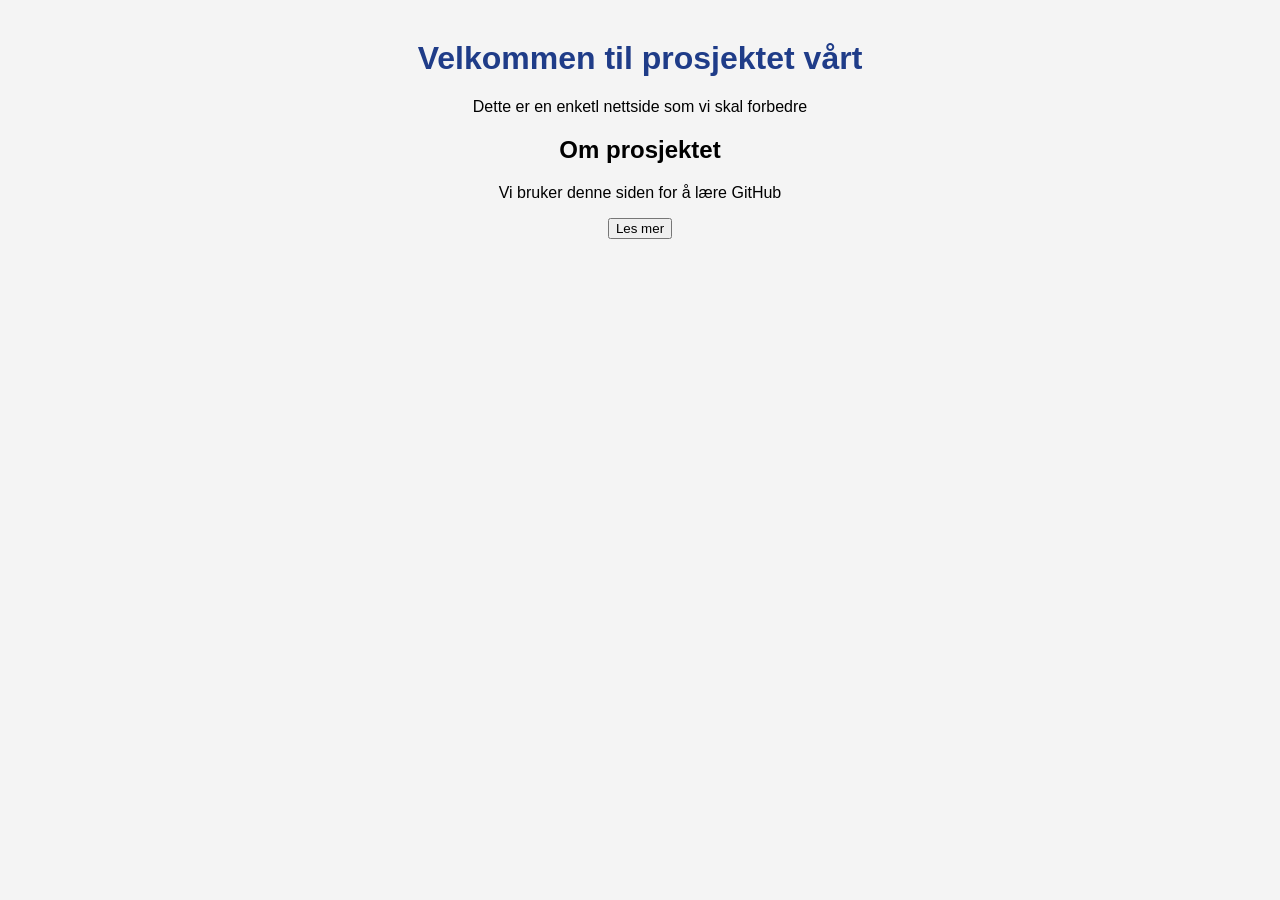
==== github-testing/index.html @ d5fc62ae "del 2 start" ====
<!DOCTYPE html>
<html lang="en">
<head>
    <meta charset="UTF-8">
    <meta name="viewport" content="width=device-width, initial-scale=1.0">
    <title>GitHub-testing</title>
    <link rel="stylesheet" href="style.css">
</head>
<body>
   <div class="container">
       <h1>Velkommen til prosjektet vårt</h1>
       <p>Dette er en enketl nettside som vi skal forbedre</p>

       <div class="box">
        <h2>Om prosjektet</h2>
        <p>Vi bruker denne siden for å lære GitHub</p>
       </div>

       <button>Les mer</button>
   </div>
</body>
</html>
---- github-testing/style.css ----
body {
font-family: Arial;
background-color: #f4f4f4;
margin: 0;
}
.container {
width: 80%;
margin: 40px auto;
text-align: center;
}
h1 {
color: #1f3c88;
}
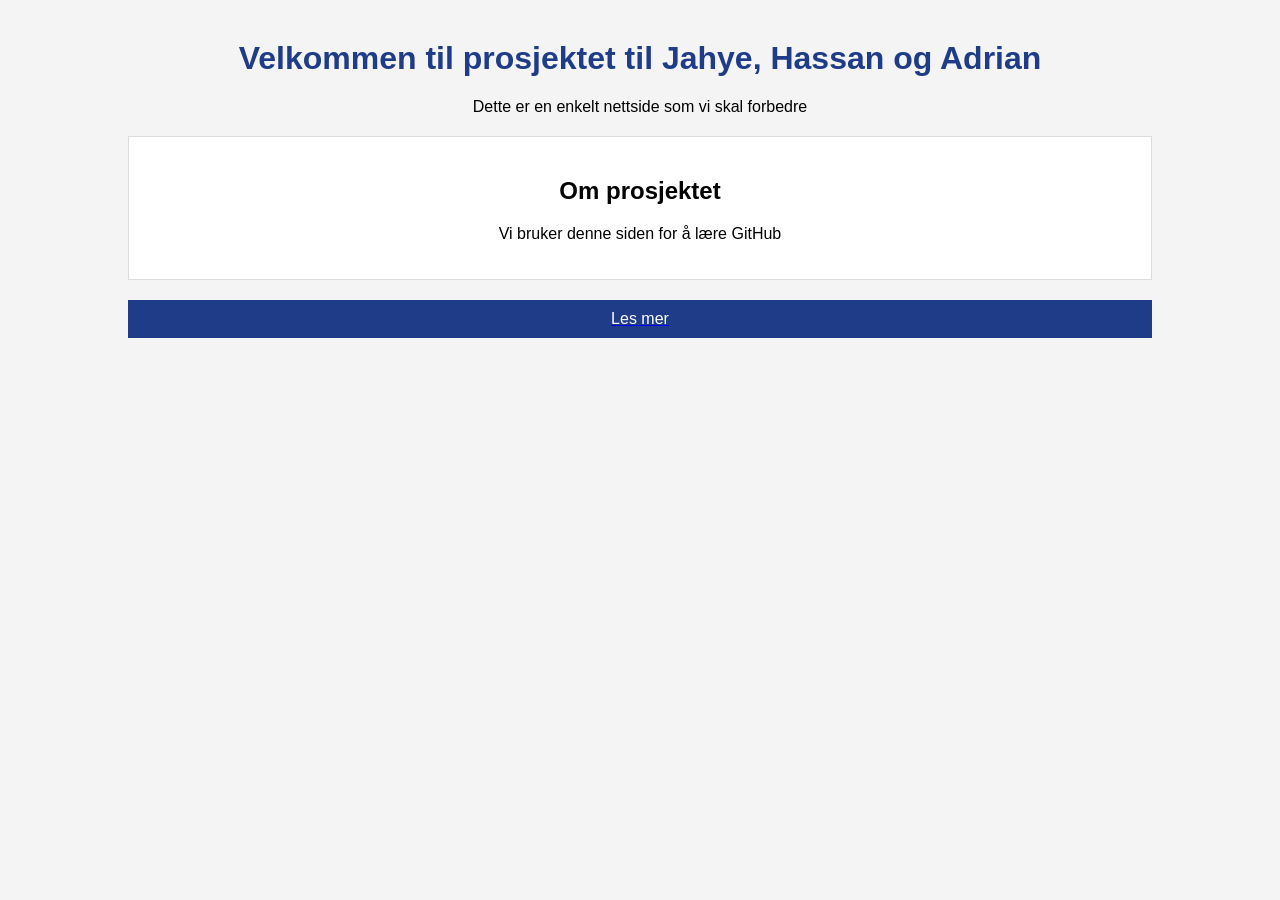
==== commit 8315fc40: "endret på strukur, oppdatert ui og lenke til en annen nettside endret på strukur for å gjøre den mer" ====
--- a/github-testing/index.html
+++ b/github-testing/index.html
@@ -8,15 +8,17 @@
 </head>
 <body>
    <div class="container">
-       <h1>Velkommen til prosjektet vårt</h1>
-       <p>Dette er en enketl nettside som vi skal forbedre</p>
+       <h1>Velkommen til prosjektet til Jahye, Hassan og Adrian</h1>
+       <p>Dette er en enkelt nettside som vi skal forbedre</p>
 
        <div class="box">
         <h2>Om prosjektet</h2>
         <p>Vi bruker denne siden for å lære GitHub</p>
        </div>
 
-       <button>Les mer</button>
-   </div>
+       <a href="/github-testing/lesmer.html">
+        <div class="button">Les mer</div>
+        </a>
+    </div>
 </body>
 </html>
--- a/github-testing/style.css
+++ b/github-testing/style.css
@@ -3,11 +3,29 @@
 background-color: #f4f4f4;
 margin: 0;
 }
+
 .container {
 width: 80%;
 margin: 40px auto;
 text-align: center;
 }
+
 h1 {
 color: #1f3c88;
+}
+.box {
+background-color: #fff;
+border: 1px solid #ddd;
+padding: 20px;
+margin: 20px 0;
+}
+.button {
+background-color: #1f3c88;
+color: #fff;
+border: none;
+padding: 10px 20px;
+cursor: pointer;
+}
+.button:hover {
+background-color: #1a2a5b;
 }
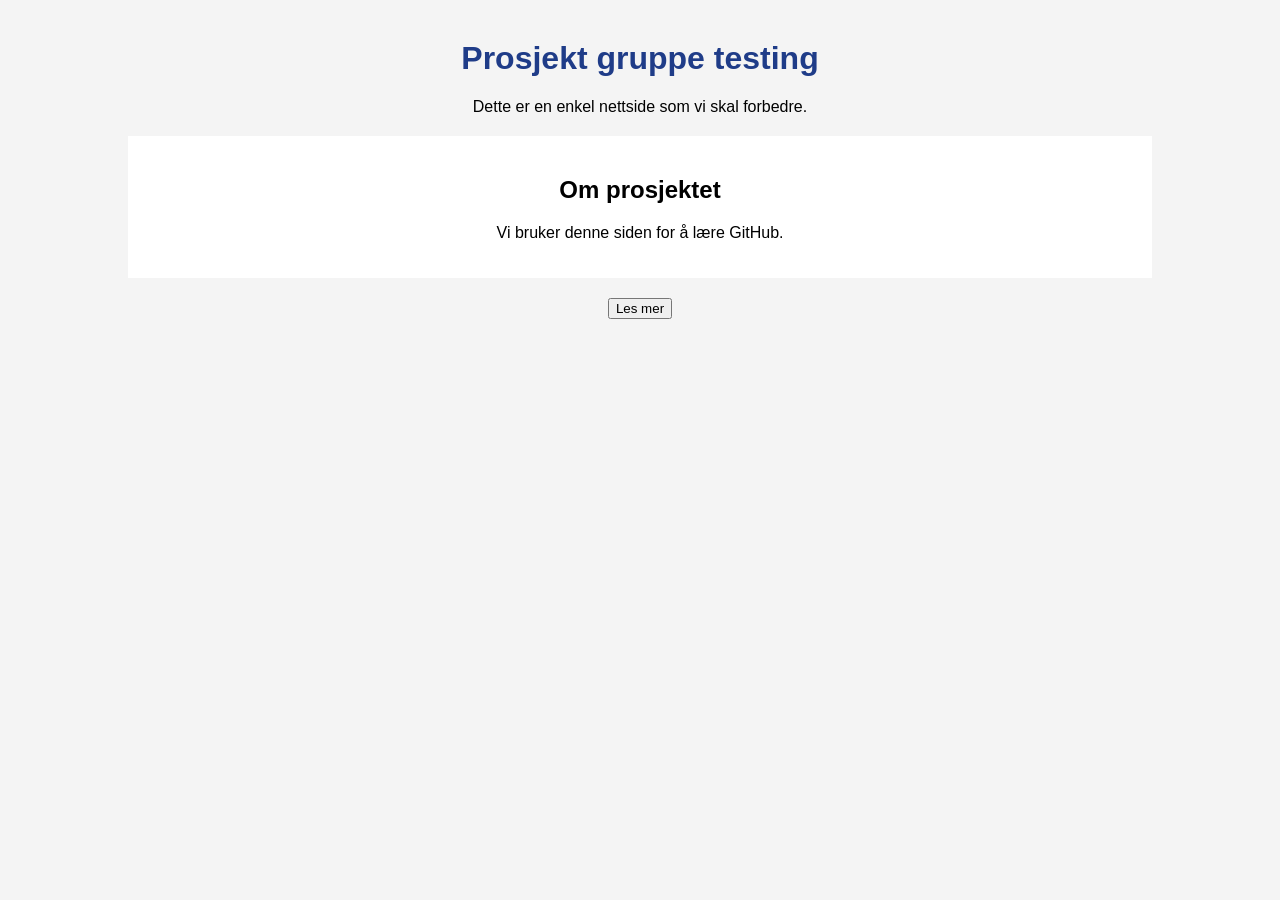
==== commit b435b03e: "Endret overskrift Bytta navn på overskriften i netsiden" ====
--- a/github-testing/index.html
+++ b/github-testing/index.html
@@ -1,24 +1,21 @@
 <!DOCTYPE html>
-<html lang="en">
+<html lang="no">
 <head>
-    <meta charset="UTF-8">
-    <meta name="viewport" content="width=device-width, initial-scale=1.0">
-    <title>GitHub-testing</title>
-    <link rel="stylesheet" href="style.css">
+<meta charset="UTF-8">
+<title>GitHub-testing</title>
+<link rel="stylesheet" href="style.css">
 </head>
 <body>
-   <div class="container">
-       <h1>Velkommen til prosjektet til Jahye, Hassan og Adrian</h1>
-       <p>Dette er en enkelt nettside som vi skal forbedre</p>
-
-       <div class="box">
-        <h2>Om prosjektet</h2>
-        <p>Vi bruker denne siden for å lære GitHub</p>
-       </div>
-
-       <a href="/github-testing/lesmer.html">
-        <div class="button">Les mer</div>
-        </a>
-    </div>
+<div class="container">
+<h1>Prosjekt gruppe testing</h1>
+<p>Dette er en enkel nettside som vi skal forbedre.
+</p>
+<div class="box">
+<h2>Om prosjektet</h2>
+<p>Vi bruker denne siden for å lære GitHub.
+</p>
+</div>
+<button>Les mer</button>
+</div>
 </body>
 </html>
--- a/github-testing/style.css
+++ b/github-testing/style.css
@@ -3,29 +3,16 @@
 background-color: #f4f4f4;
 margin: 0;
 }
-
 .container {
 width: 80%;
 margin: 40px auto;
 text-align: center;
 }
-
 h1 {
 color: #1f3c88;
 }
 .box {
-background-color: #fff;
-border: 1px solid #ddd;
+background-color: white;
 padding: 20px;
 margin: 20px 0;
-}
-.button {
-background-color: #1f3c88;
-color: #fff;
-border: none;
-padding: 10px 20px;
-cursor: pointer;
-}
-.button:hover {
-background-color: #1a2a5b;
 }
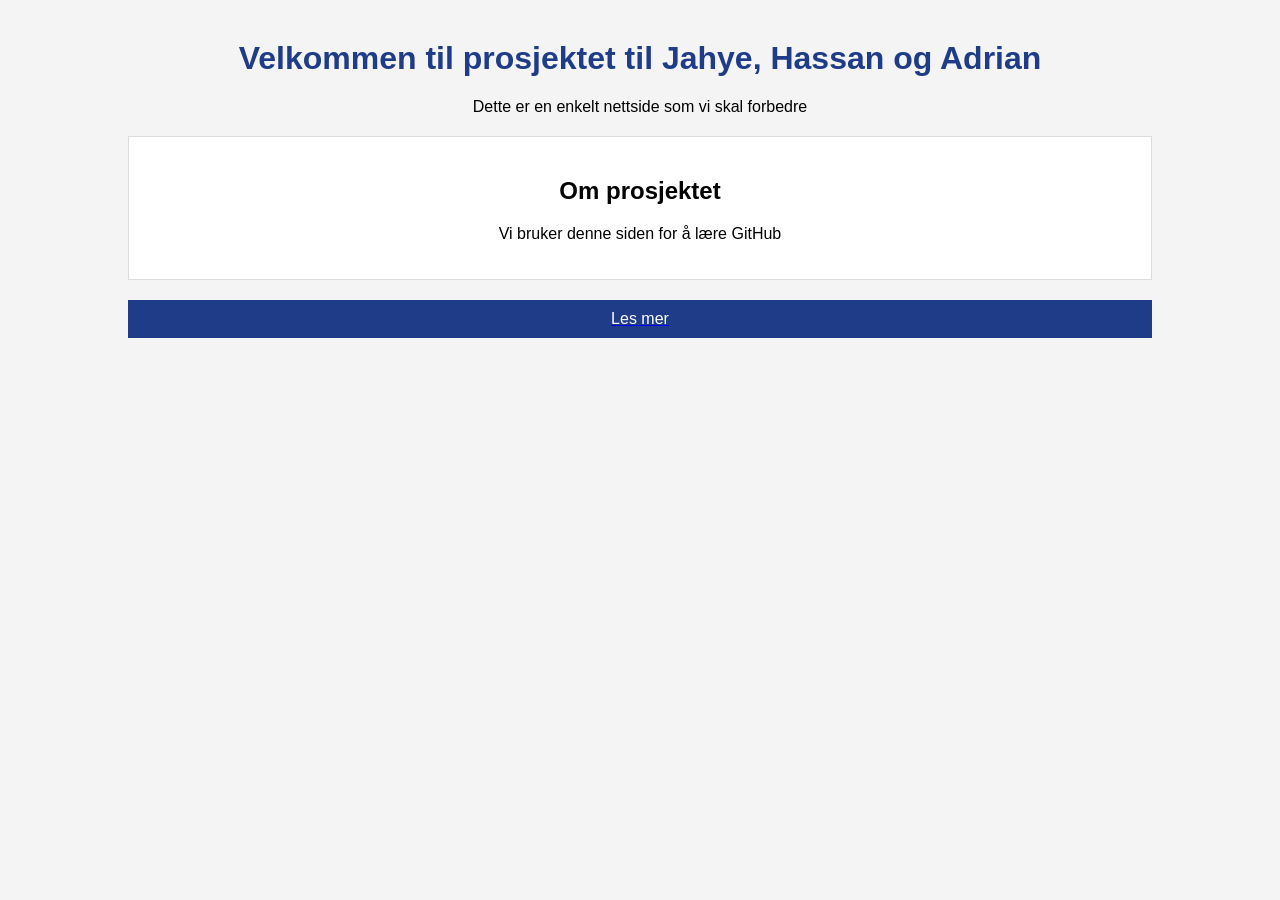
==== commit 475e2973: "Merge branch 'main' into Endre-overskrift" ====
--- a/github-testing/index.html
+++ b/github-testing/index.html
@@ -1,21 +1,24 @@
 <!DOCTYPE html>
-<html lang="no">
+<html lang="en">
 <head>
-<meta charset="UTF-8">
-<title>GitHub-testing</title>
-<link rel="stylesheet" href="style.css">
+    <meta charset="UTF-8">
+    <meta name="viewport" content="width=device-width, initial-scale=1.0">
+    <title>GitHub-testing</title>
+    <link rel="stylesheet" href="style.css">
 </head>
 <body>
-<div class="container">
-<h1>Prosjekt gruppe testing</h1>
-<p>Dette er en enkel nettside som vi skal forbedre.
-</p>
-<div class="box">
-<h2>Om prosjektet</h2>
-<p>Vi bruker denne siden for å lære GitHub.
-</p>
-</div>
-<button>Les mer</button>
-</div>
+   <div class="container">
+       <h1>Velkommen til prosjektet til Jahye, Hassan og Adrian</h1>
+       <p>Dette er en enkelt nettside som vi skal forbedre</p>
+
+       <div class="box">
+        <h2>Om prosjektet</h2>
+        <p>Vi bruker denne siden for å lære GitHub</p>
+       </div>
+
+       <a href="/github-testing/lesmer.html">
+        <div class="button">Les mer</div>
+        </a>
+    </div>
 </body>
 </html>
--- a/github-testing/style.css
+++ b/github-testing/style.css
@@ -3,11 +3,13 @@
 background-color: #f4f4f4;
 margin: 0;
 }
+
 .container {
 width: 80%;
 margin: 40px auto;
 text-align: center;
 }
+
 h1 {
 color: #1f3c88;
 }
@@ -15,4 +17,18 @@
 background-color: white;
 padding: 20px;
 margin: 20px 0;
+background-color: #fff;
+border: 1px solid #ddd;
+padding: 20px;
+margin: 20px 0;
+}
+.button {
+background-color: #1f3c88;
+color: #fff;
+border: none;
+padding: 10px 20px;
+cursor: pointer;
+}
+.button:hover {
+background-color: #1a2a5b;
 }
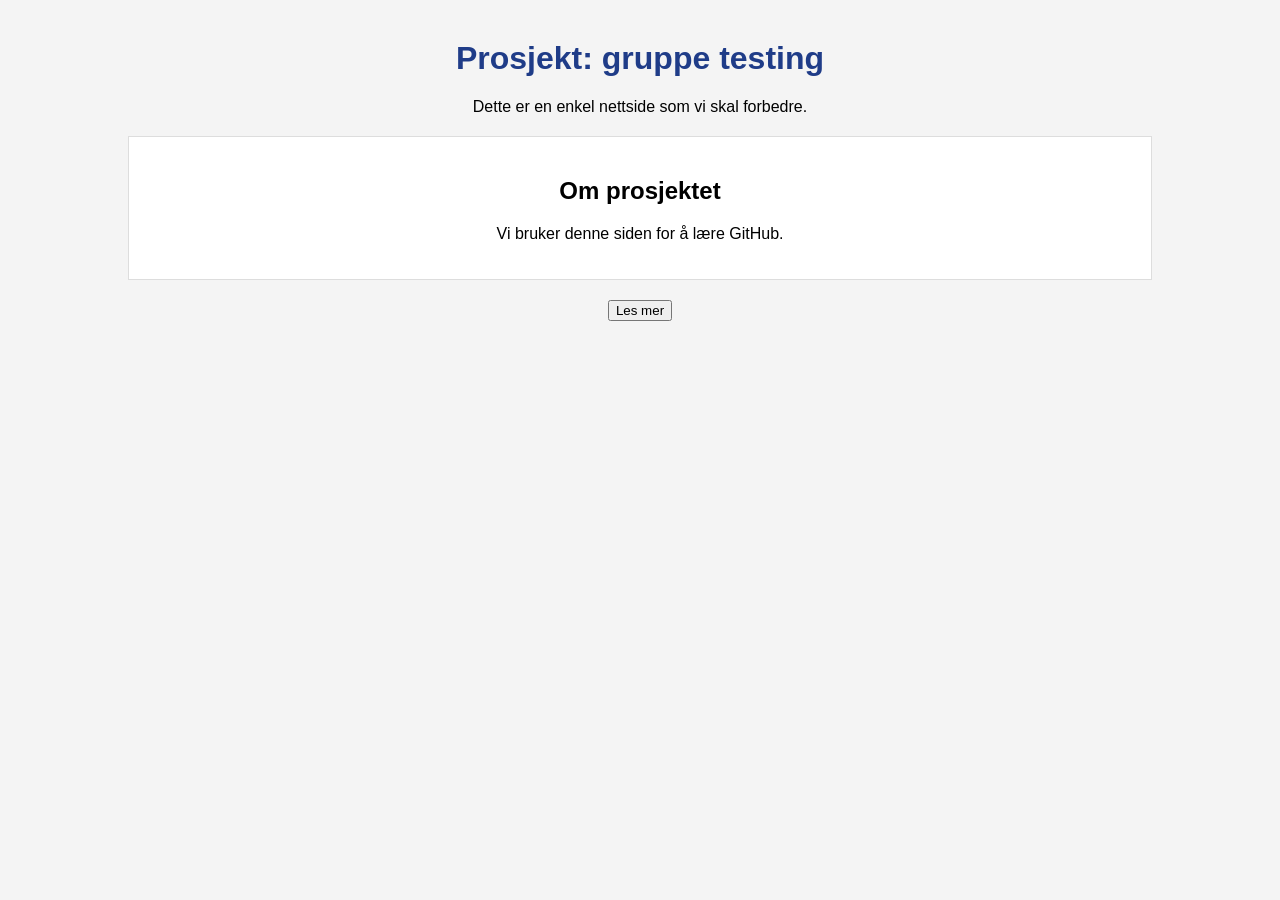
==== commit b83bd23c: "update" ====
--- a/github-testing/index.html
+++ b/github-testing/index.html
@@ -1,24 +1,21 @@
 <!DOCTYPE html>
-<html lang="en">
+<html lang="no">
 <head>
-    <meta charset="UTF-8">
-    <meta name="viewport" content="width=device-width, initial-scale=1.0">
-    <title>GitHub-testing</title>
-    <link rel="stylesheet" href="style.css">
+<meta charset="UTF-8">
+<title>GitHub-testing</title>
+<link rel="stylesheet" href="style.css">
 </head>
 <body>
-   <div class="container">
-       <h1>Velkommen til prosjektet til Jahye, Hassan og Adrian</h1>
-       <p>Dette er en enkelt nettside som vi skal forbedre</p>
-
-       <div class="box">
-        <h2>Om prosjektet</h2>
-        <p>Vi bruker denne siden for å lære GitHub</p>
-       </div>
-
-       <a href="/github-testing/lesmer.html">
-        <div class="button">Les mer</div>
-        </a>
-    </div>
+<div class="container">
+<h1>Prosjekt: gruppe testing</h1>
+<p>Dette er en enkel nettside som vi skal forbedre.
+</p>
+<div class="box">
+<h2>Om prosjektet</h2>
+<p>Vi bruker denne siden for å lære GitHub.
+</p>
+</div>
+<button>Les mer</button>
+</div>
 </body>
-</html>+</html>
--- a/github-testing/style.css
+++ b/github-testing/style.css
@@ -14,6 +14,7 @@
 color: #1f3c88;
 }
 .box {
+font-family: sans-serif;
 background-color: white;
 padding: 20px;
 margin: 20px 0;
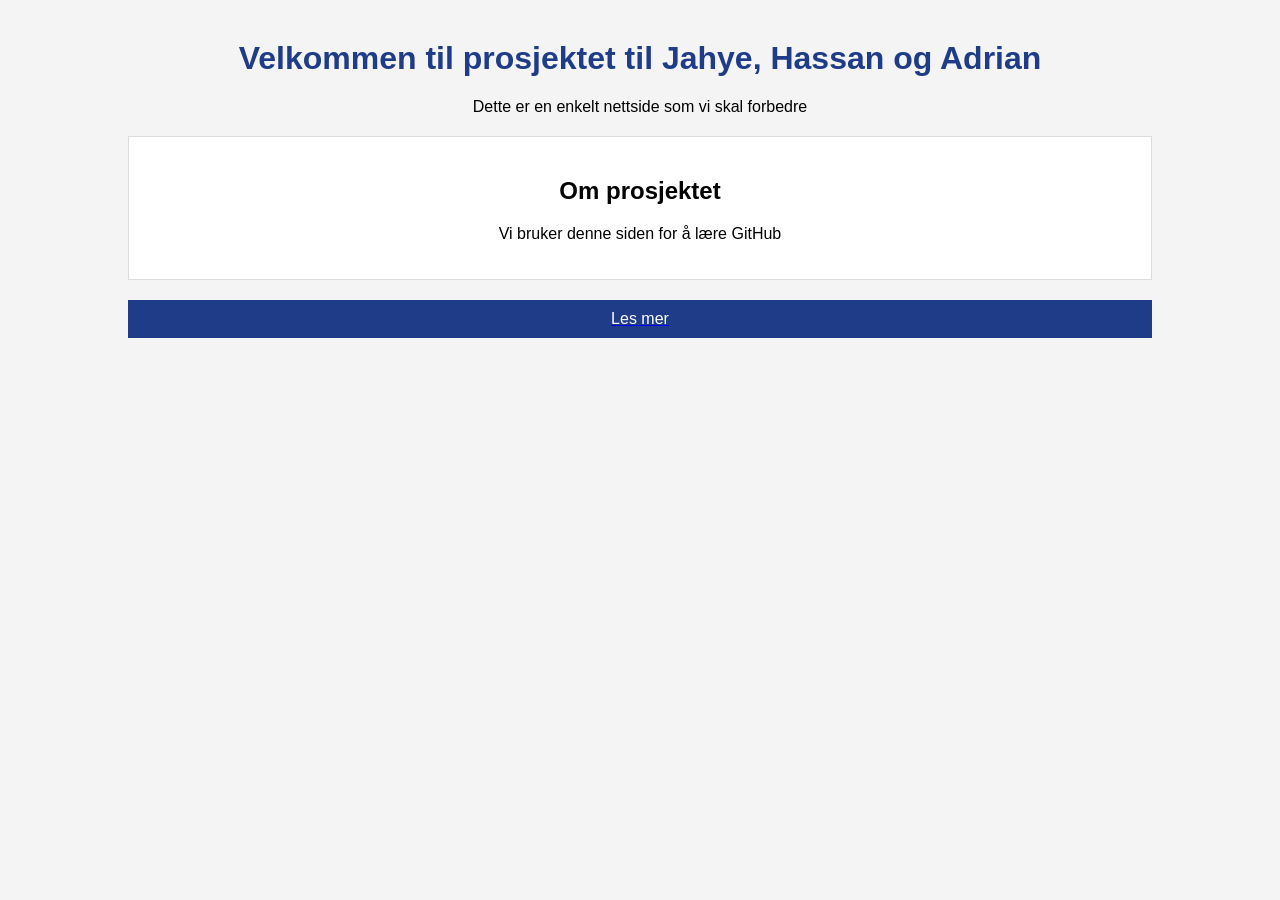
==== commit a86e28ab: "Merge branch 'Endre-overskrift' of https://github.com/Jah-ye/github-gruppetesting into Endre-overskr" ====
--- a/github-testing/index.html
+++ b/github-testing/index.html
@@ -1,21 +1,24 @@
 <!DOCTYPE html>
-<html lang="no">
+<html lang="en">
 <head>
-<meta charset="UTF-8">
-<title>GitHub-testing</title>
-<link rel="stylesheet" href="style.css">
+    <meta charset="UTF-8">
+    <meta name="viewport" content="width=device-width, initial-scale=1.0">
+    <title>GitHub-testing</title>
+    <link rel="stylesheet" href="style.css">
 </head>
 <body>
-<div class="container">
-<h1>Prosjekt: gruppe testing</h1>
-<p>Dette er en enkel nettside som vi skal forbedre.
-</p>
-<div class="box">
-<h2>Om prosjektet</h2>
-<p>Vi bruker denne siden for å lære GitHub.
-</p>
-</div>
-<button>Les mer</button>
-</div>
+   <div class="container">
+       <h1>Velkommen til prosjektet til Jahye, Hassan og Adrian</h1>
+       <p>Dette er en enkelt nettside som vi skal forbedre</p>
+
+       <div class="box">
+        <h2>Om prosjektet</h2>
+        <p>Vi bruker denne siden for å lære GitHub</p>
+       </div>
+
+       <a href="/github-testing/lesmer.html">
+        <div class="button">Les mer</div>
+        </a>
+    </div>
 </body>
-</html>
+</html>
--- a/github-testing/style.css
+++ b/github-testing/style.css
@@ -14,7 +14,6 @@
 color: #1f3c88;
 }
 .box {
-font-family: sans-serif;
 background-color: white;
 padding: 20px;
 margin: 20px 0;
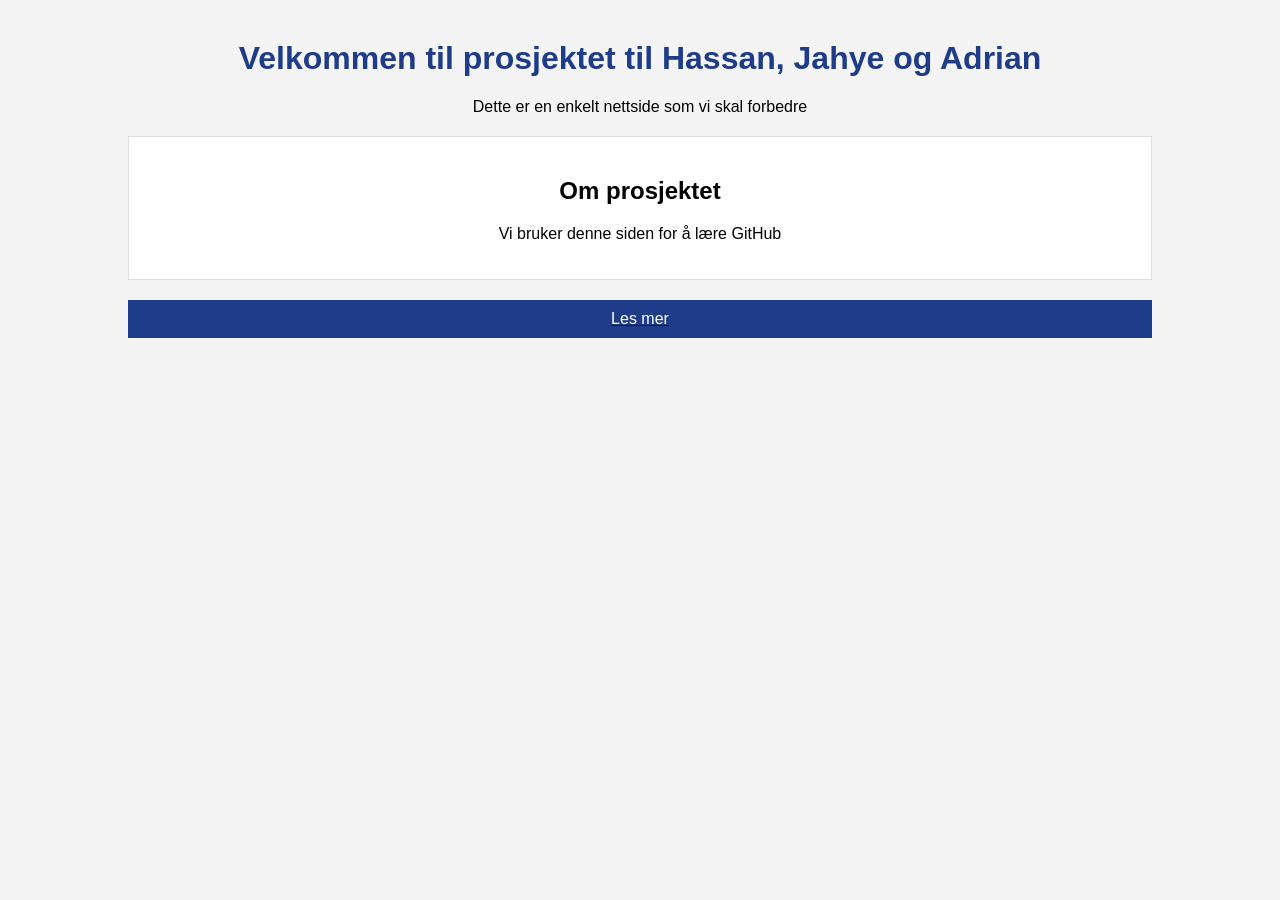
==== commit 80778e74: "Endre overksrift" ====
--- a/github-testing/index.html
+++ b/github-testing/index.html
@@ -8,7 +8,7 @@
 </head>
 <body>
    <div class="container">
-       <h1>Velkommen til prosjektet til Jahye, Hassan og Adrian</h1>
+       <h1>Velkommen til prosjektet til Hassan, Jahye og Adrian</h1>
        <p>Dette er en enkelt nettside som vi skal forbedre</p>
 
        <div class="box">
